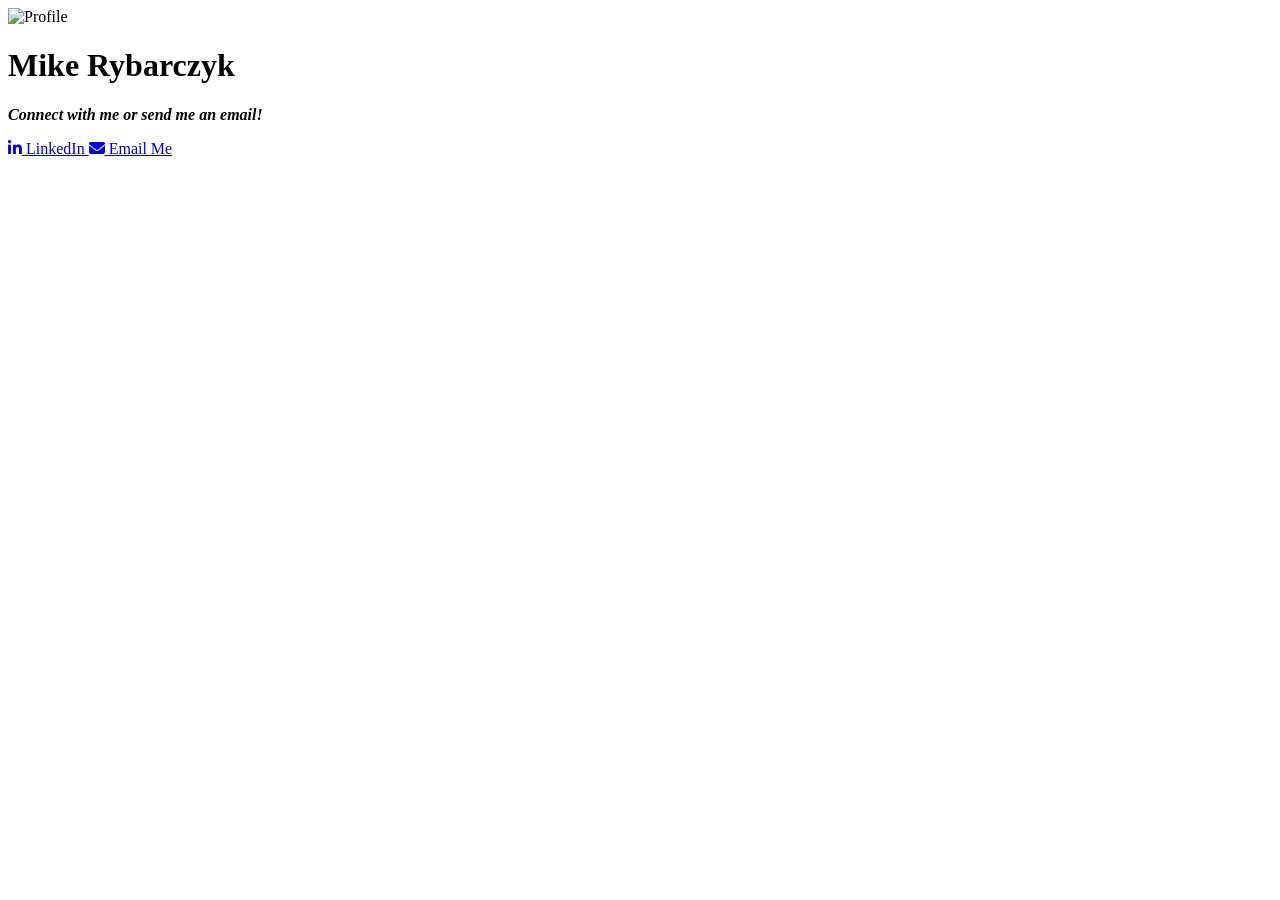
==== index.html @ afa2871b "Update and rename Social Landing index.html to index.html" ====
<!DOCTYPE html>
<html lang="en">
<head>
  <meta charset="UTF-8">
  <meta name="viewport" content="width=device-width, initial-scale=1.0">
  <title>Connect With Me</title>
  <link rel="stylesheet" href="Social style.css"> <!-- External CSS -->
  <link rel="stylesheet" href="https://cdnjs.cloudflare.com/ajax/libs/font-awesome/6.5.0/css/all.min.css"/>
</head>
<body>

  <div class="landing-container">
    <img src="https://media.licdn.com/dms/image/v2/D5603AQEzCm9PlRhw8w/profile-displayphoto-scale_400_400/B56Zo4JffXJYAg-/0/1761878604546?e=1769644800&v=beta&t=VrjRBvwVaR0f9uvQrOKgTXZuR-v9aWuCS6qmACW1mP0" alt="Profile" class="profile-img">
    <h1>Mike Rybarczyk</h1>
    <p><i><b>Connect with me or send me an email!</b></i></p>

    <a href="https://www.linkedin.com/in/michaelrybarczyk" target="_blank" class="link-button linkedin">
      <i class="fab fa-linkedin-in"></i> LinkedIn
    </a>
    <a href="mrybarczyk23@gmail.com" class="link-button email">
      <i class="fas fa-envelope"></i> Email Me
    </a>
  </div>

</body>
</html>
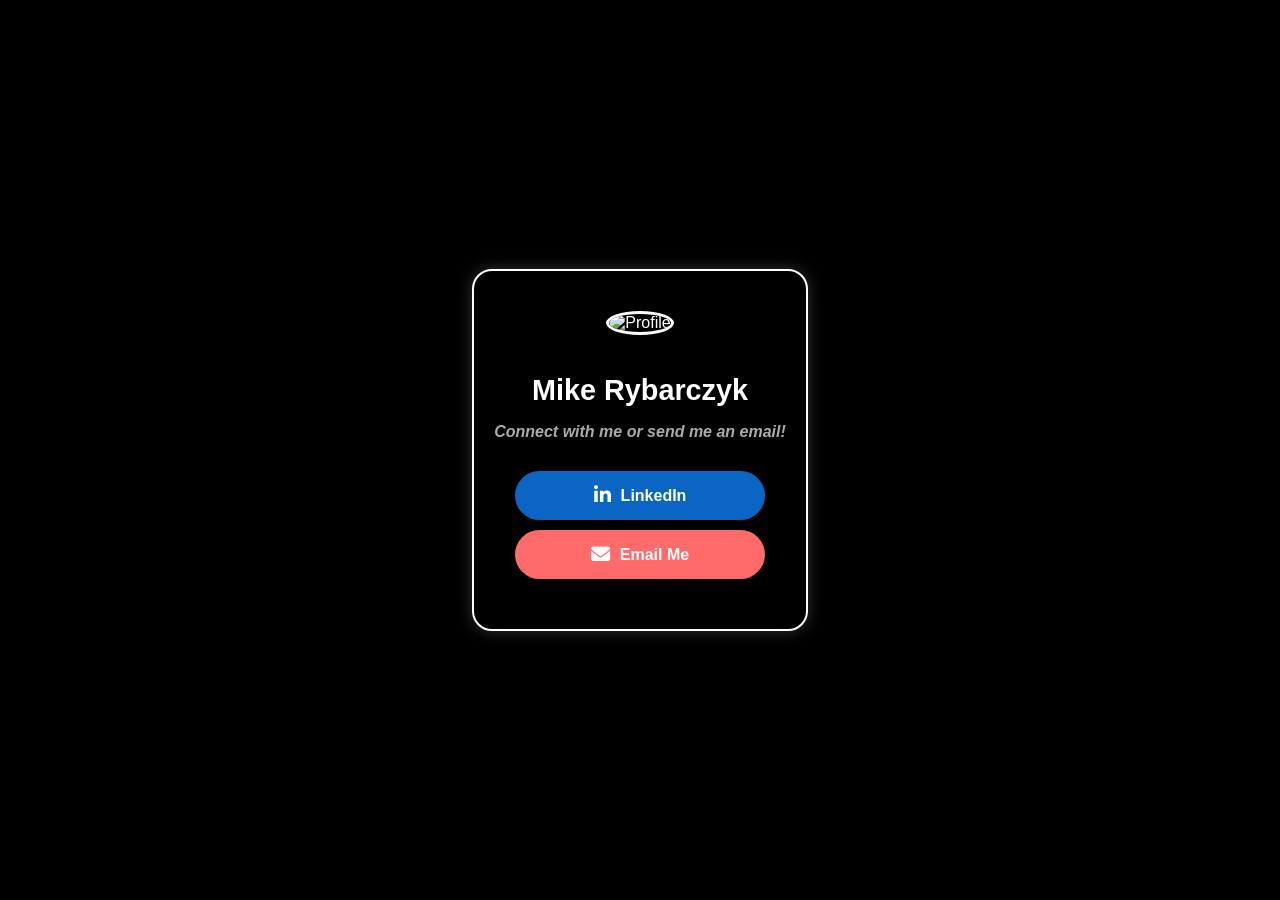
==== commit 1cd6df1a: "Add files via upload" ====
--- a/index.html
+++ b/index.html
@@ -3,7 +3,7 @@
 <head>
   <meta charset="UTF-8">
   <meta name="viewport" content="width=device-width, initial-scale=1.0">
-  <title>Connect With Me</title>
+  <title>Connect With Mike Rybarczyk</title>
   <link rel="stylesheet" href="Social style.css"> <!-- External CSS -->
   <link rel="stylesheet" href="https://cdnjs.cloudflare.com/ajax/libs/font-awesome/6.5.0/css/all.min.css"/>
 </head>
@@ -17,7 +17,7 @@
     <a href="https://www.linkedin.com/in/michaelrybarczyk" target="_blank" class="link-button linkedin">
       <i class="fab fa-linkedin-in"></i> LinkedIn
     </a>
-    <a href="mrybarczyk23@gmail.com" class="link-button email">
+    <a href="mailto:mrybarczyk23@gmail.com" class="link-button email">
       <i class="fas fa-envelope"></i> Email Me
     </a>
   </div>
--- a/Social style.css
+++ b/Social style.css
@@ -0,0 +1,80 @@
+/* Body styles */
+body {
+  margin: 0;
+  font-family: 'Helvetica Neue', Arial, sans-serif;
+  background: #000; /* Black background */
+  color: #fff;
+  display: flex;
+  justify-content: center;
+  align-items: center;
+  min-height: 100vh;
+}
+
+/* Landing container with glowing border */
+.landing-container {
+  text-align: center;
+  padding: 40px 20px;
+  border: 2px solid #fff;
+  border-radius: 20px;
+  max-width: 350px;
+  box-shadow: 0 0 15px rgba(255,255,255,0.2); /* subtle glow */
+  transition: box-shadow 0.3s ease-in-out;
+}
+
+.landing-container:hover {
+  box-shadow: 0 0 30px rgba(255,255,255,0.5); /* glow intensifies on hover */
+}
+
+/* Profile image */
+.profile-img {
+  width: 120px;
+  height: 120px;
+  border-radius: 50%;
+  object-fit: cover;
+  margin-bottom: 20px;
+  border: 3px solid #fff;
+}
+
+/* Heading and paragraph */
+h1 {
+  font-size: 1.8rem;
+  margin-bottom: 10px;
+  color: #fff;
+}
+
+p {
+  color: #aaa;
+  margin-bottom: 30px;
+  font-size: 1rem;
+}
+
+/* Buttons */
+.link-button {
+  display: flex;
+  align-items: center;
+  justify-content: center;
+  width: 220px;
+  padding: 15px;
+  margin: 10px auto;
+  border-radius: 50px;
+  color: #fff;
+  text-decoration: none;
+  font-weight: bold;
+  font-size: 1rem;
+  transition: transform 0.2s, box-shadow 0.2s;
+}
+
+.link-button i {
+  margin-right: 10px;
+  font-size: 1.2rem;
+}
+
+/* Button colors */
+.linkedin { background: #0A66C2; }
+.email { background: #FF6B6B; }
+
+/* Button hover effect */
+.link-button:hover {
+  transform: translateY(-3px);
+  box-shadow: 0 8px 20px rgba(255,255,255,0.2);
+}
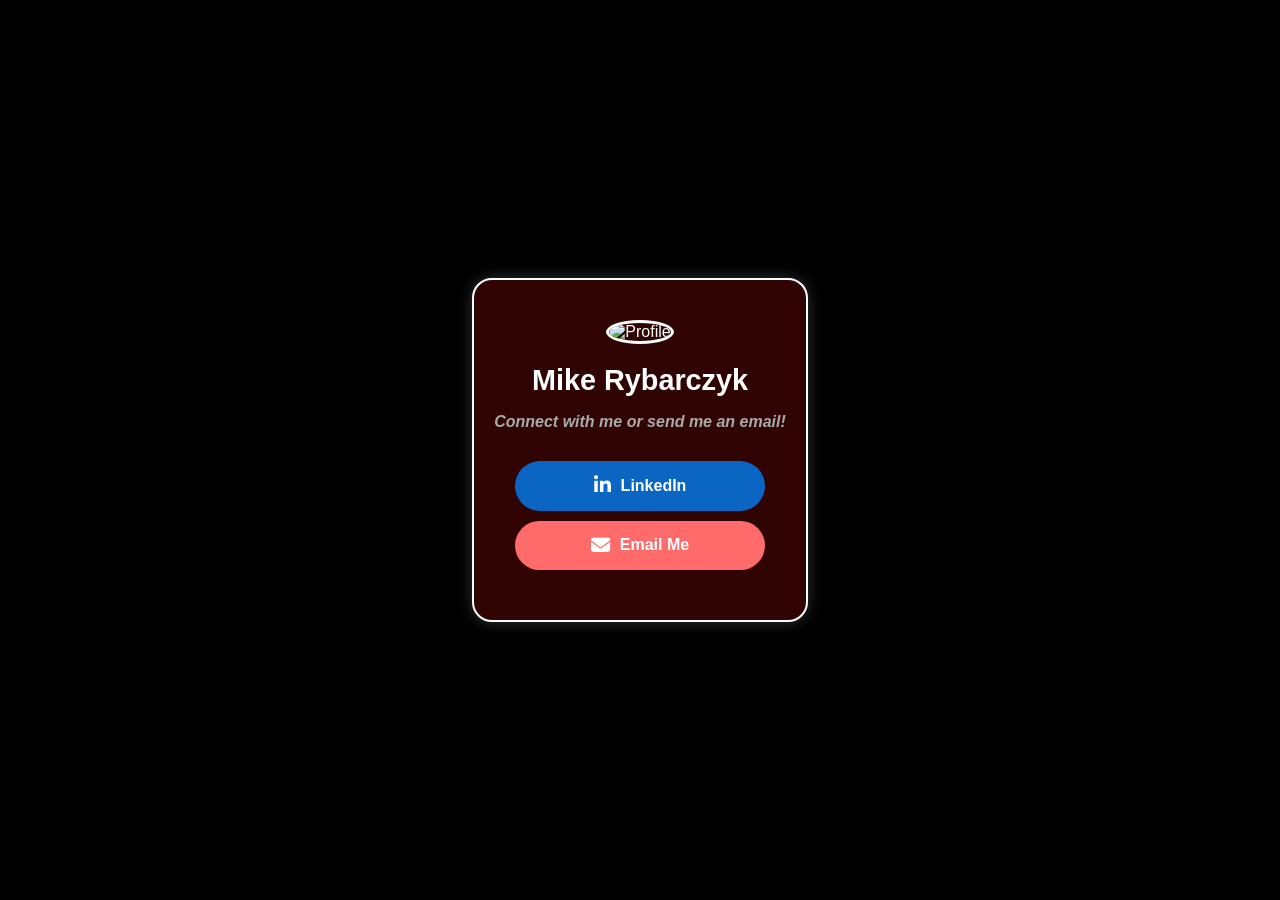
==== commit aa6955f4: "Add files via upload" ====
--- a/index.html
+++ b/index.html
@@ -4,7 +4,7 @@
   <meta charset="UTF-8">
   <meta name="viewport" content="width=device-width, initial-scale=1.0">
   <title>Connect With Mike Rybarczyk</title>
-  <link rel="stylesheet" href="Social style.css"> <!-- External CSS -->
+  <link rel="stylesheet" href="style.css"> <!-- External CSS -->
   <link rel="stylesheet" href="https://cdnjs.cloudflare.com/ajax/libs/font-awesome/6.5.0/css/all.min.css"/>
 </head>
 <body>
--- a/style.css
+++ b/style.css
@@ -0,0 +1,81 @@
+/* Body styles */
+body {
+  margin: 0;
+  font-family: 'Helvetica Neue', Arial, sans-serif;
+  background: #000; /* Black background */
+  color: #fff;
+  display: flex;
+  justify-content: center;
+  align-items: center;
+  min-height: 100vh;
+}
+
+/* Landing container with glowing border */
+.landing-container {
+  text-align: center;
+  padding: 40px 20px;
+  border: 2px solid #fff;
+  background-color: #310404;
+  border-radius: 20px;
+  max-width: 350px;
+  box-shadow: 0 0 15px rgba(255,255,255,0.2); /* subtle glow */
+  transition: box-shadow 0.3s ease-in-out;
+}
+
+.landing-container:hover {
+  box-shadow: 0 0 30px rgba(255,255,255,0.5); /* glow intensifies on hover */
+}
+
+/* Profile image */
+.profile-img {
+  width: 150px;
+  height: 150px;
+  border-radius: 50%;
+  object-fit: cover;
+  margin-bottom: 1px;
+  border: 3px solid #fff;
+}
+
+/* Heading and paragraph */
+h1 {
+  font-size: 1.8rem;
+  margin-bottom: 10px;
+  color: #fff;
+}
+
+p {
+  color: #aaa;
+  margin-bottom: 30px;
+  font-size: 1rem;
+}
+
+/* Buttons */
+.link-button {
+  display: flex;
+  align-items: center;
+  justify-content: center;
+  width: 220px;
+  padding: 15px;
+  margin: 10px auto;
+  border-radius: 50px;
+  color: #fff;
+  text-decoration: none;
+  font-weight: bold;
+  font-size: 1rem;
+  transition: transform 0.2s, box-shadow 0.2s;
+}
+
+.link-button i {
+  margin-right: 10px;
+  font-size: 1.2rem;
+}
+
+/* Button colors */
+.linkedin { background: #0A66C2; }
+.email { background: #FF6B6B; }
+
+/* Button hover effect */
+.link-button:hover {
+  transform: translateY(-3px);
+  box-shadow: 0 8px 20px rgba(255,255,255,0.2);
+}
